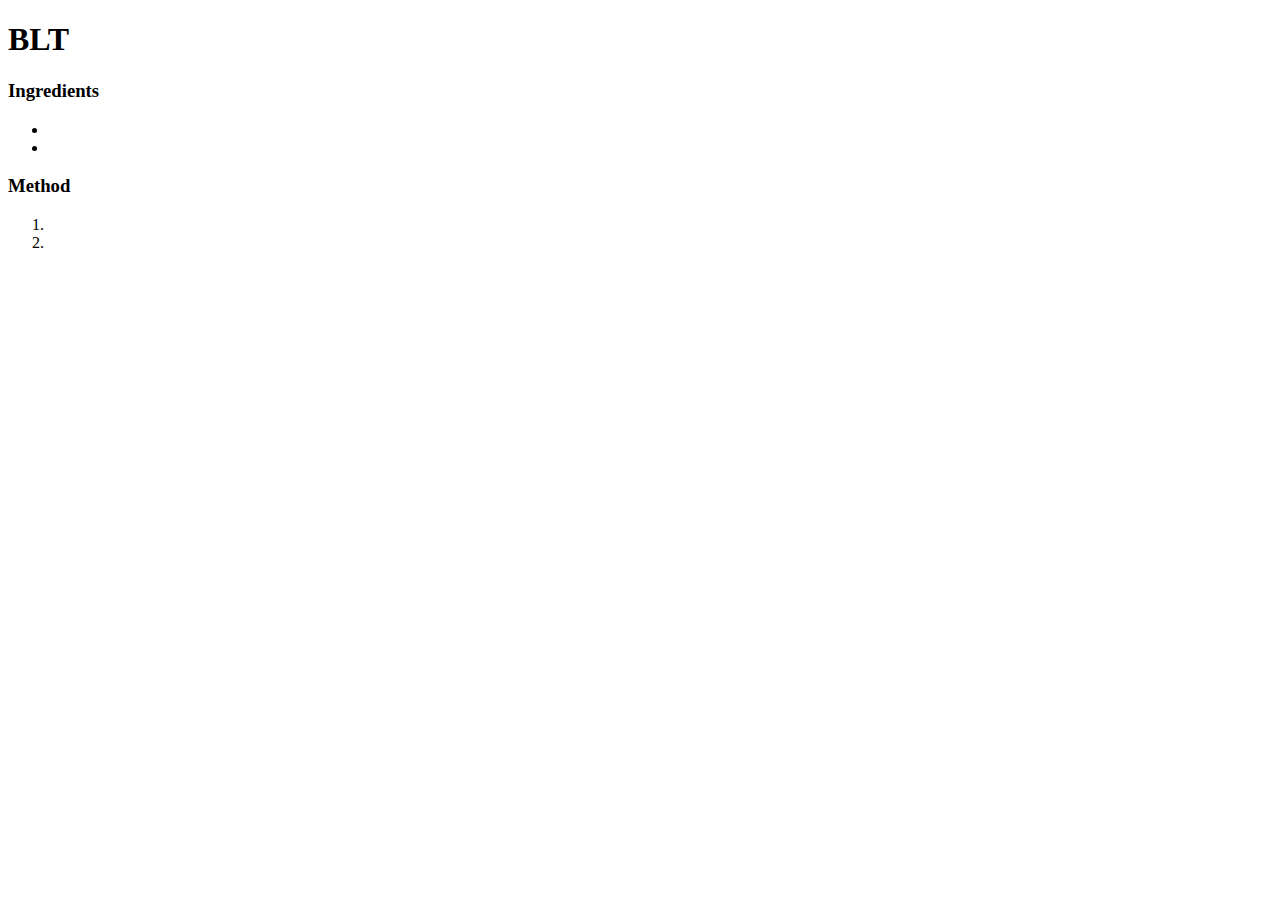
==== recipes/BLT.html @ a64f0411 "Add recipe template to all pages" ====
<!DOCTYPE html>
<html lang="en">
    <head>
        <meta charset="UTF-8">
        <title>BLT</title>
    </head>

    <body>
        <h1>BLT</h1>
        <h3>Ingredients</h3>
        <ul>
            <li></li>
            <li></li>
        </ul>
        <h3>Method</h3>
        <ol>
            <li></li>
            <li></li>
        </ol>
    </body>
</html>
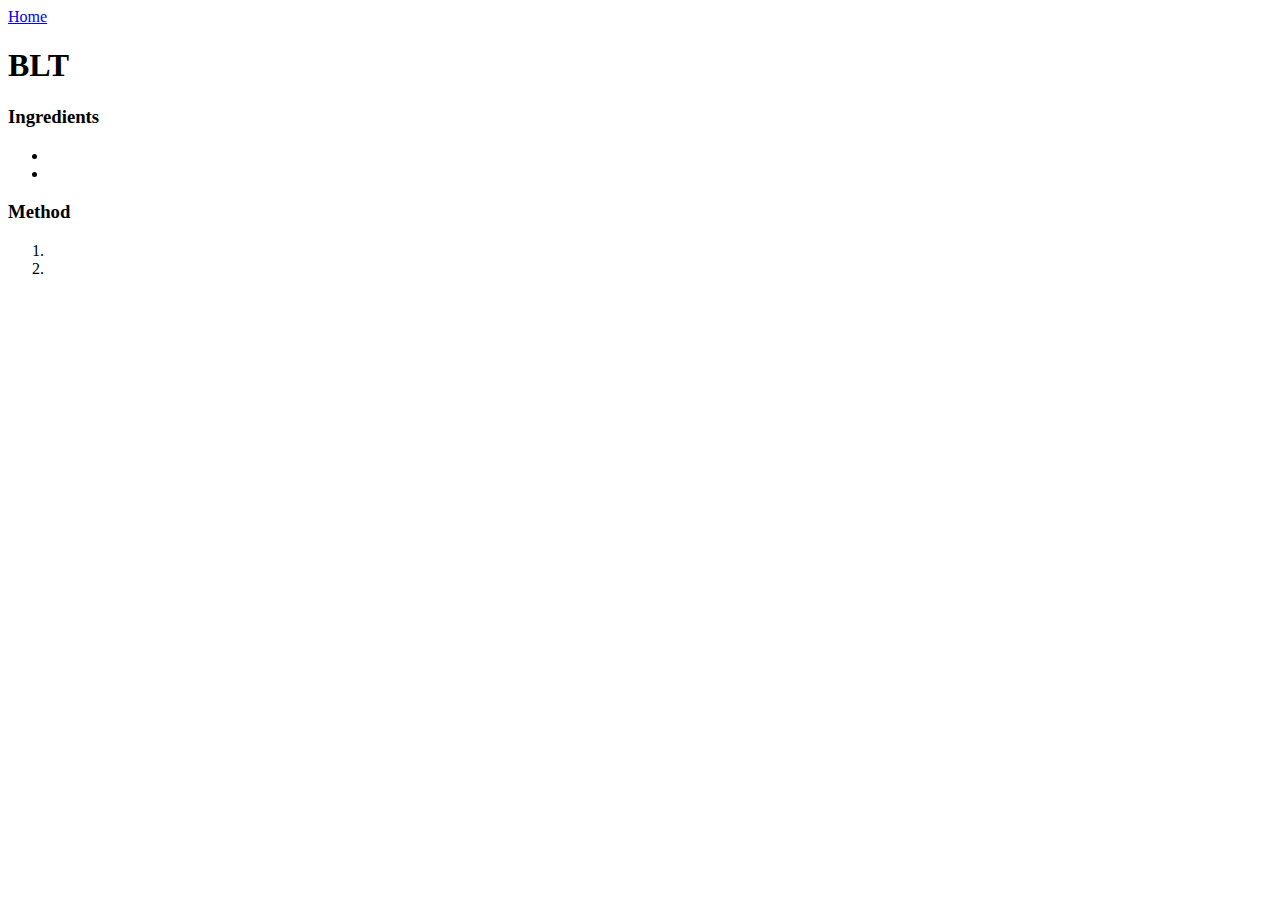
==== commit 1dcad446: "Add backlink to home page on all pages" ====
--- a/recipes/BLT.html
+++ b/recipes/BLT.html
@@ -6,6 +6,7 @@
     </head>
 
     <body>
+        <a href="../index.html">Home</a>
         <h1>BLT</h1>
         <h3>Ingredients</h3>
         <ul>
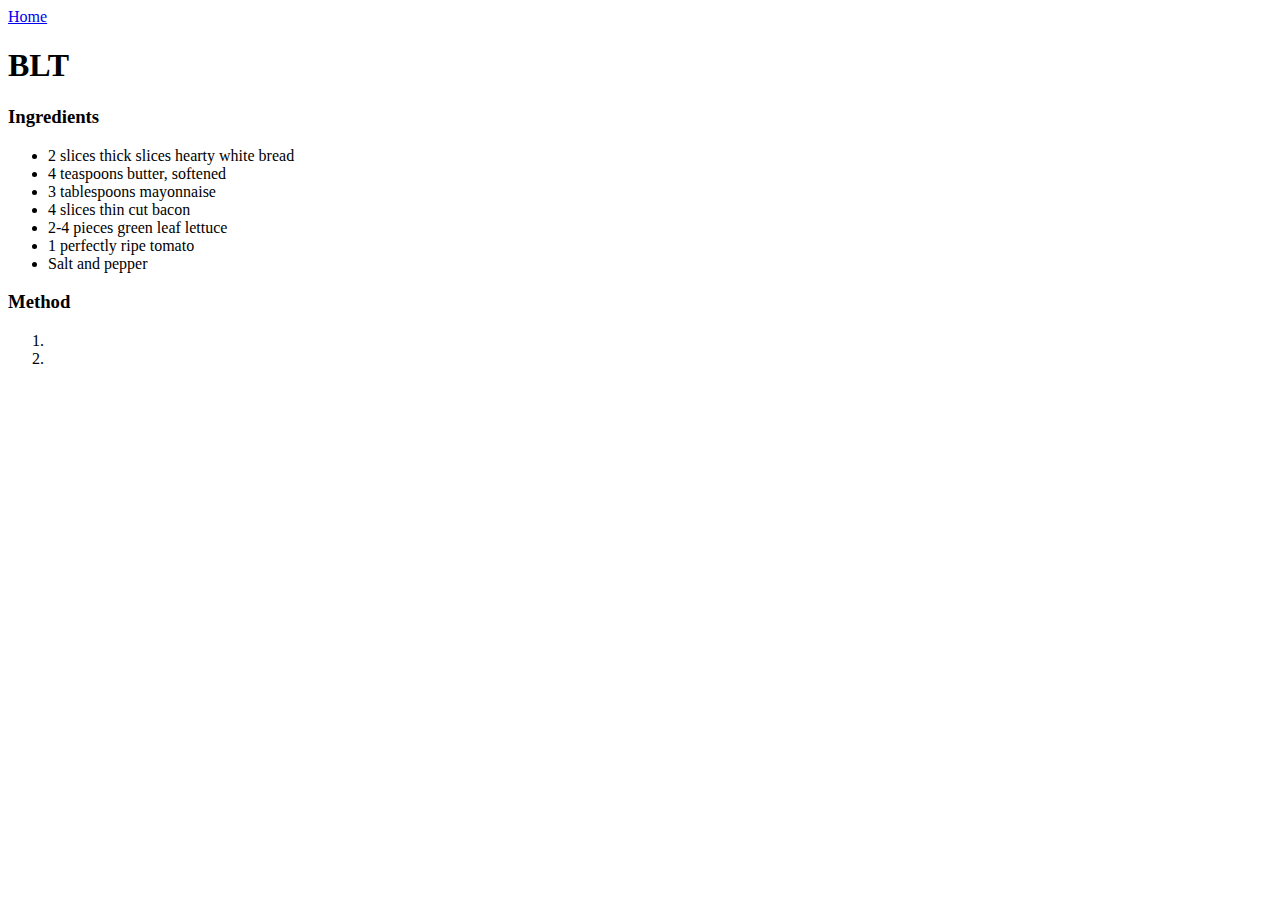
==== commit 7b27168c: "add ingredients to BLT" ====
--- a/recipes/BLT.html
+++ b/recipes/BLT.html
@@ -10,8 +10,13 @@
         <h1>BLT</h1>
         <h3>Ingredients</h3>
         <ul>
-            <li></li>
-            <li></li>
+            <li>2 slices thick slices hearty white bread</li>
+            <li>4 teaspoons butter, softened</li>
+            <li>3 tablespoons mayonnaise</li>
+            <li>4 slices thin cut bacon</li>
+            <li>2-4 pieces green leaf lettuce</li>
+            <li>1 perfectly ripe tomato</li>
+            <li>Salt and pepper</li>
         </ul>
         <h3>Method</h3>
         <ol>
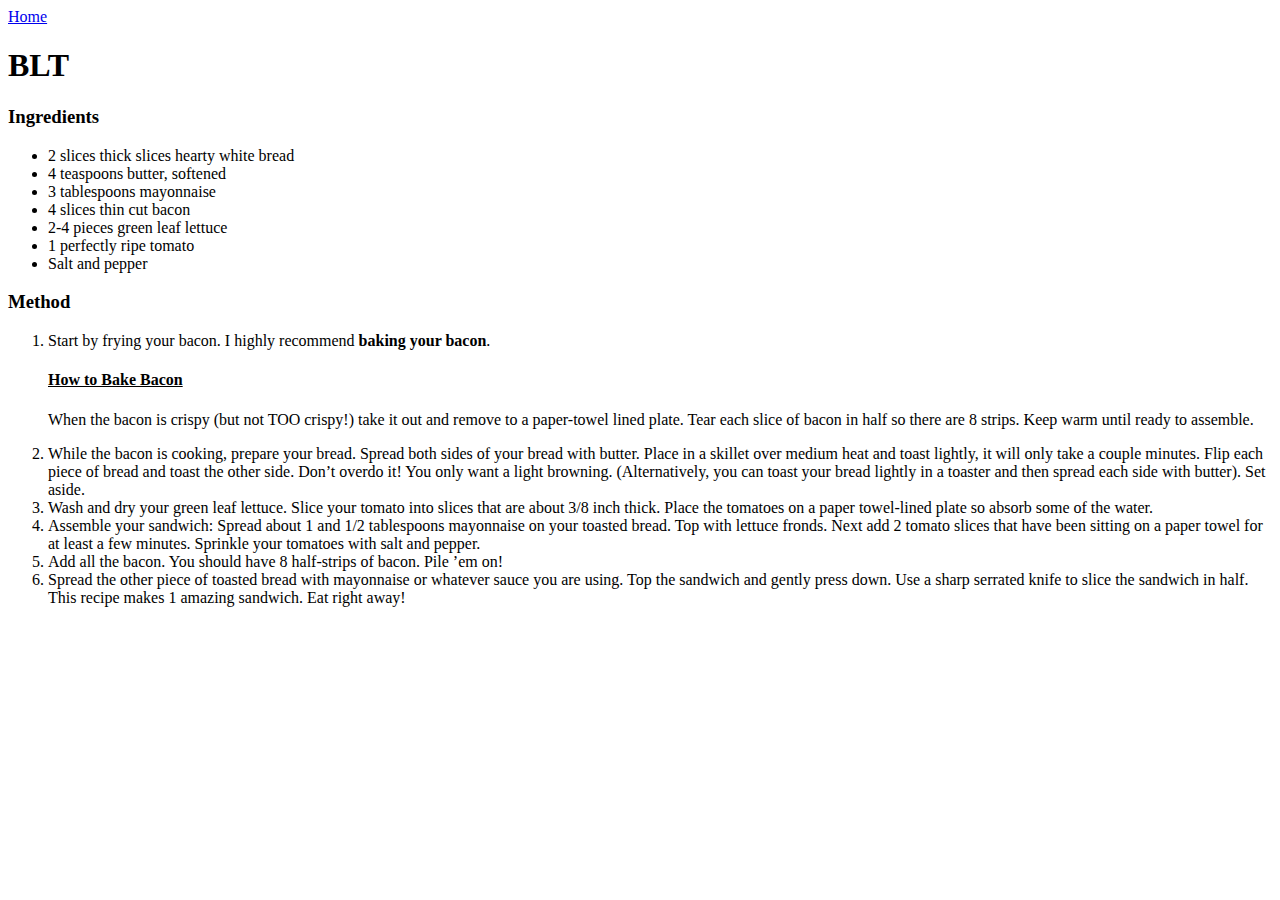
==== commit 13a11b0a: "Add method to BLT page" ====
--- a/recipes/BLT.html
+++ b/recipes/BLT.html
@@ -20,8 +20,14 @@
         </ul>
         <h3>Method</h3>
         <ol>
-            <li></li>
-            <li></li>
+            <li><p>Start by frying your bacon. I highly recommend <strong>baking your bacon</strong>.</p>
+                <h4><u>How to Bake Bacon</u></h4>
+                <p>When the bacon is crispy (but not TOO crispy!) take it out and remove to a paper-towel lined plate. Tear each slice of bacon in half so there are 8 strips. Keep warm until ready to assemble.</p></li>
+            <li>While the bacon is cooking, prepare your bread. Spread both sides of your bread with butter. Place in a skillet over medium heat and toast lightly, it will only take a couple minutes. Flip each piece of bread and toast the other side. Don’t overdo it! You only want a light browning. (Alternatively, you can toast your bread lightly in a toaster and then spread each side with butter). Set aside.</li>
+            <li>Wash and dry your green leaf lettuce. Slice your tomato into slices that are about 3/8 inch thick. Place the tomatoes on a paper towel-lined plate so absorb some of the water.</li>
+            <li>Assemble your sandwich: Spread about 1 and 1/2 tablespoons mayonnaise on your toasted bread. Top with lettuce fronds. Next add 2 tomato slices that have been sitting on a paper towel for at least a few minutes. Sprinkle your tomatoes with salt and pepper.</li>
+            <li>Add all the bacon. You should have 8 half-strips of bacon. Pile ’em on!</li>
+            <li>Spread the other piece of toasted bread with mayonnaise or whatever sauce you are using. Top the sandwich and gently press down. Use a sharp serrated knife to slice the sandwich in half. This recipe makes 1 amazing sandwich. Eat right away!</li>
         </ol>
     </body>
 </html>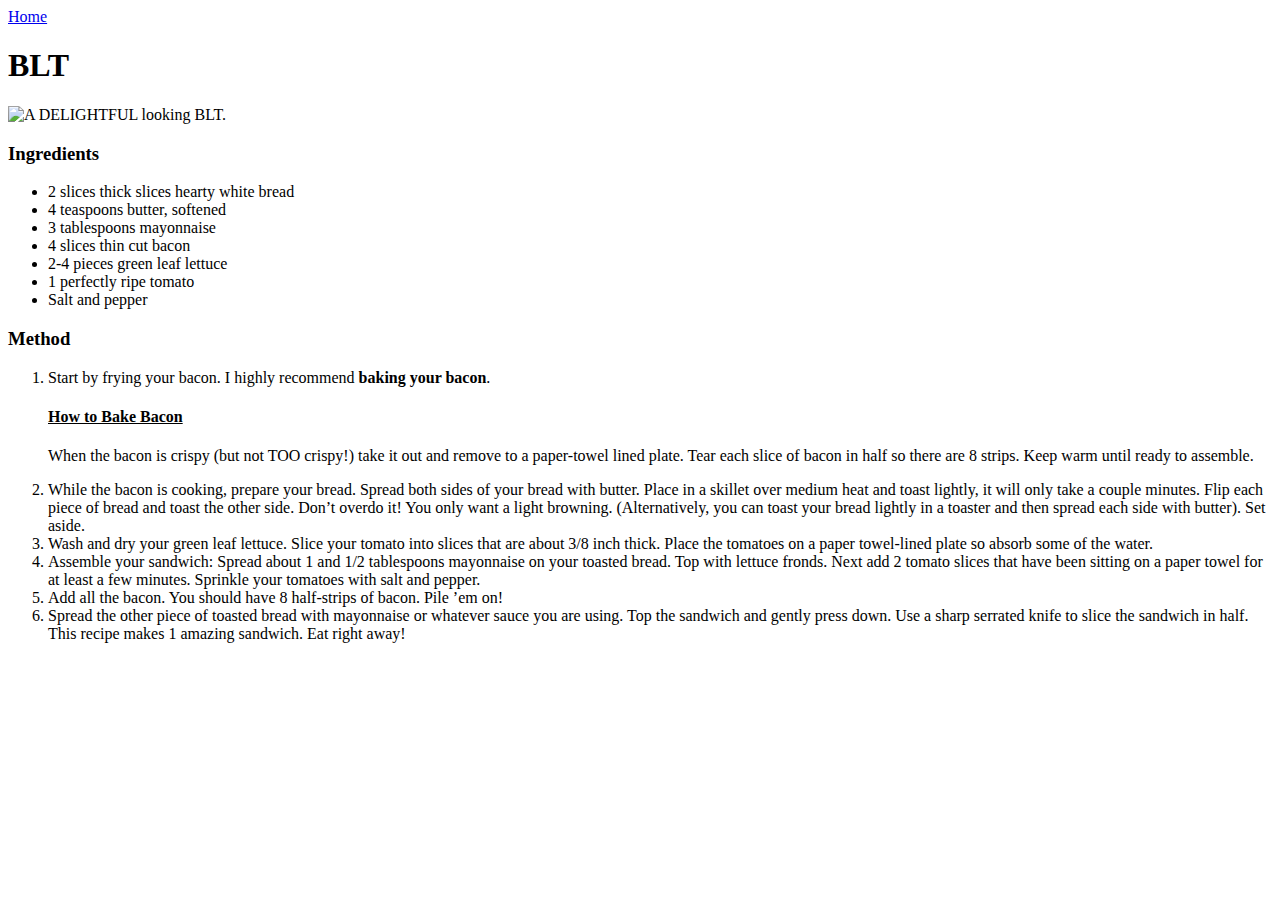
==== commit e3d1e454: "Add BLT photo" ====
--- a/recipes/BLT.html
+++ b/recipes/BLT.html
@@ -8,6 +8,7 @@
     <body>
         <a href="../index.html">Home</a>
         <h1>BLT</h1>
+        <img src="../img/BLT.jpeg" alt="A DELIGHTFUL looking BLT.">
         <h3>Ingredients</h3>
         <ul>
             <li>2 slices thick slices hearty white bread</li>
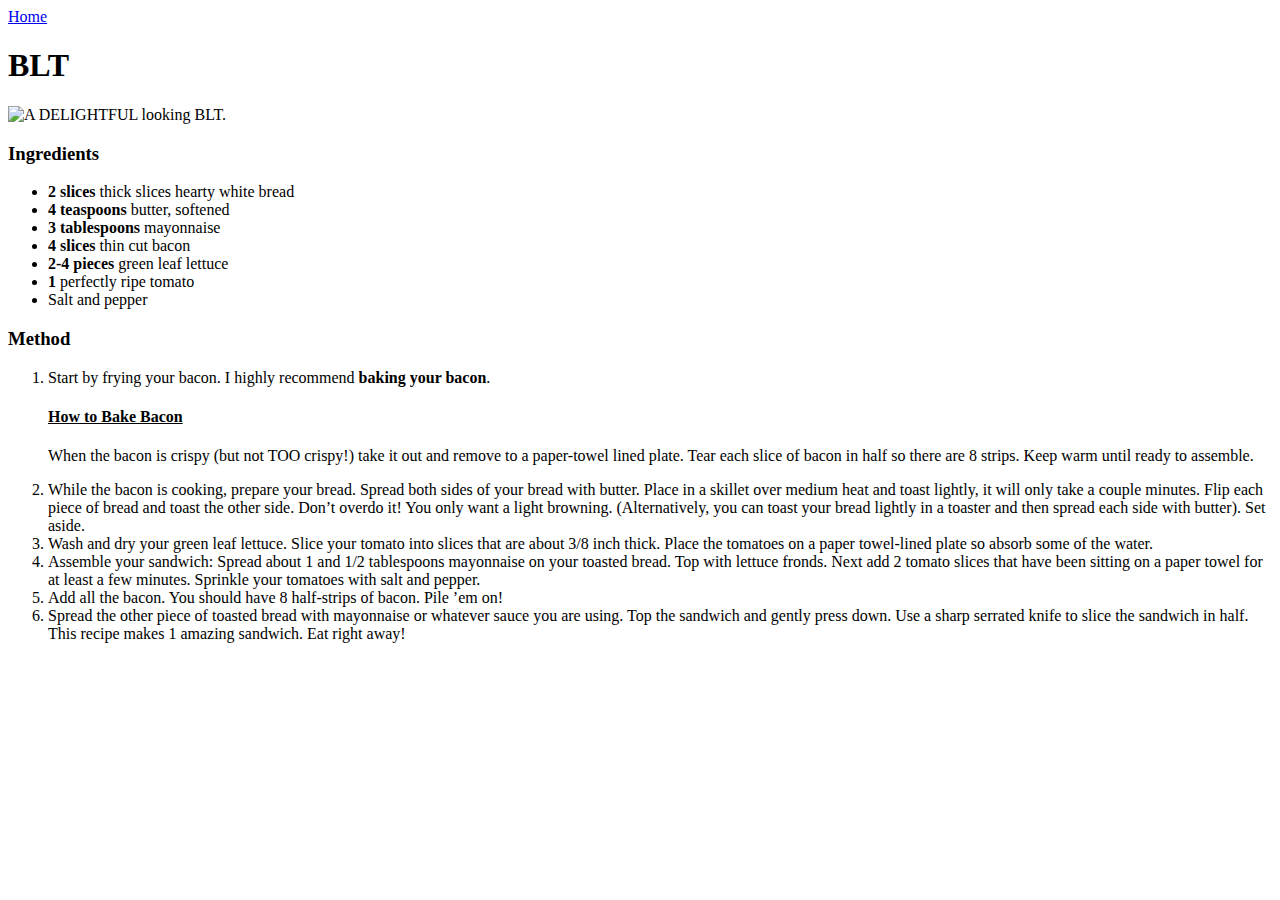
==== commit 0e76b6a7: "Add bold to all ingredient quantities" ====
--- a/recipes/BLT.html
+++ b/recipes/BLT.html
@@ -11,12 +11,12 @@
         <img src="../img/BLT.jpeg" alt="A DELIGHTFUL looking BLT.">
         <h3>Ingredients</h3>
         <ul>
-            <li>2 slices thick slices hearty white bread</li>
-            <li>4 teaspoons butter, softened</li>
-            <li>3 tablespoons mayonnaise</li>
-            <li>4 slices thin cut bacon</li>
-            <li>2-4 pieces green leaf lettuce</li>
-            <li>1 perfectly ripe tomato</li>
+            <li><strong>2 slices</strong> thick slices hearty white bread</li>
+            <li><strong>4 teaspoons</strong> butter, softened</li>
+            <li><strong>3 tablespoons</strong> mayonnaise</li>
+            <li><strong>4 slices</strong> thin cut bacon</li>
+            <li><strong>2-4 pieces</strong> green leaf lettuce</li>
+            <li><strong>1</strong> perfectly ripe tomato</li>
             <li>Salt and pepper</li>
         </ul>
         <h3>Method</h3>
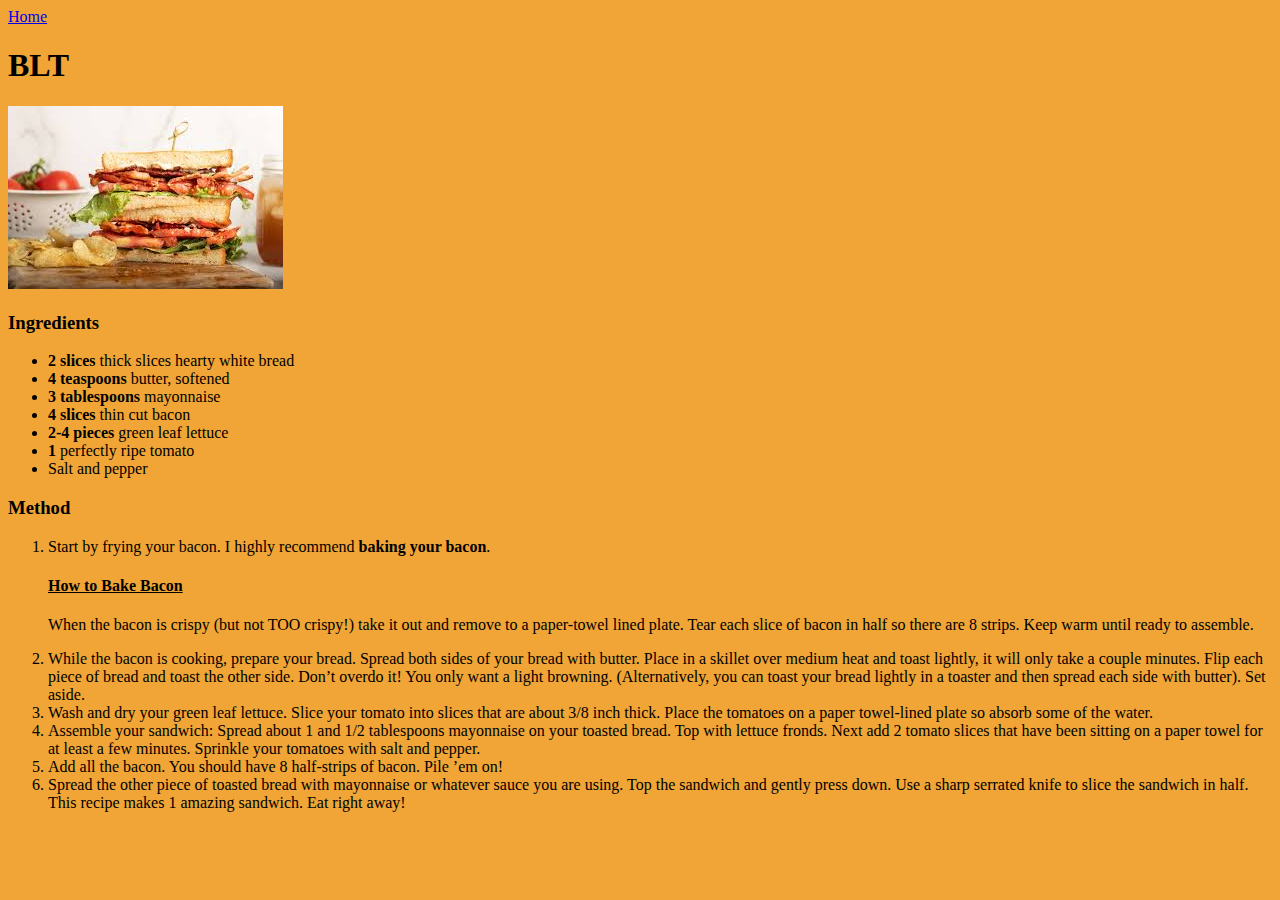
==== commit a2f6e97f: "Add css file and link all recipe files" ====
--- a/recipes/BLT.html
+++ b/recipes/BLT.html
@@ -3,6 +3,7 @@
     <head>
         <meta charset="UTF-8">
         <title>BLT</title>
+        <link rel="stylesheet" href="../styles.css">
     </head>
 
     <body>
--- a/styles.css
+++ b/styles.css
@@ -0,0 +1,5 @@
+*{
+    background-color: rgb(240, 165, 54);
+}
+
+
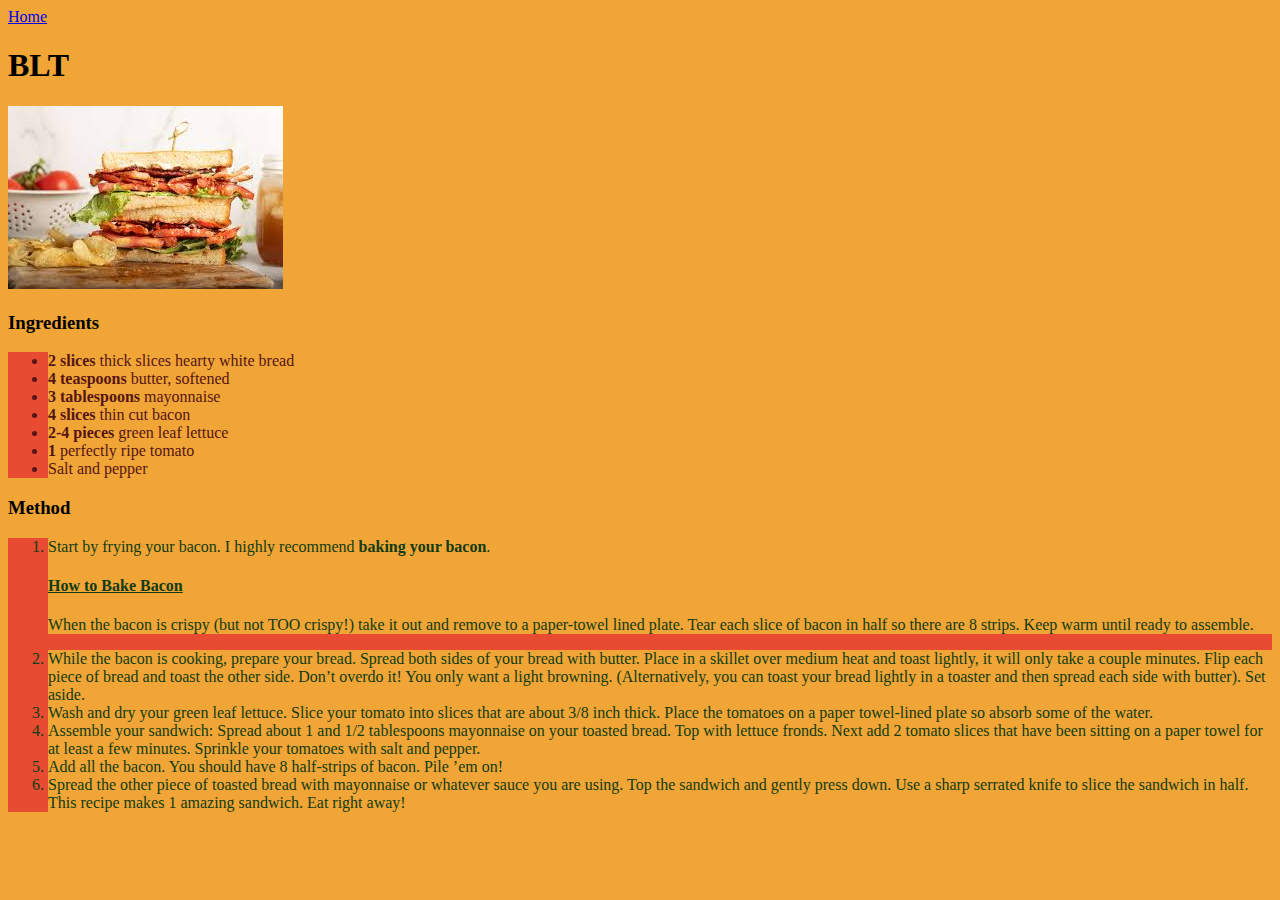
==== commit 3ed9e703: "Add CSS styles to all pages" ====
--- a/recipes/BLT.html
+++ b/recipes/BLT.html
@@ -11,7 +11,7 @@
         <h1>BLT</h1>
         <img src="../img/BLT.jpeg" alt="A DELIGHTFUL looking BLT.">
         <h3>Ingredients</h3>
-        <ul>
+        <ul class="lists">
             <li><strong>2 slices</strong> thick slices hearty white bread</li>
             <li><strong>4 teaspoons</strong> butter, softened</li>
             <li><strong>3 tablespoons</strong> mayonnaise</li>
@@ -21,7 +21,7 @@
             <li>Salt and pepper</li>
         </ul>
         <h3>Method</h3>
-        <ol>
+        <ol class="outlines">
             <li><p>Start by frying your bacon. I highly recommend <strong>baking your bacon</strong>.</p>
                 <h4><u>How to Bake Bacon</u></h4>
                 <p>When the bacon is crispy (but not TOO crispy!) take it out and remove to a paper-towel lined plate. Tear each slice of bacon in half so there are 8 strips. Keep warm until ready to assemble.</p></li>
--- a/styles.css
+++ b/styles.css
@@ -2,4 +2,15 @@
     background-color: rgb(240, 165, 54);
 }
 
+.lists, .outlines{
+    background-color: rgba(226, 33, 49, 0.671);
+}
 
+.lists li{
+    color: rgb(87, 20, 20);
+    font-weight: 500;
+}
+
+.outlines li{
+    color:rgb(18, 59, 18)
+}